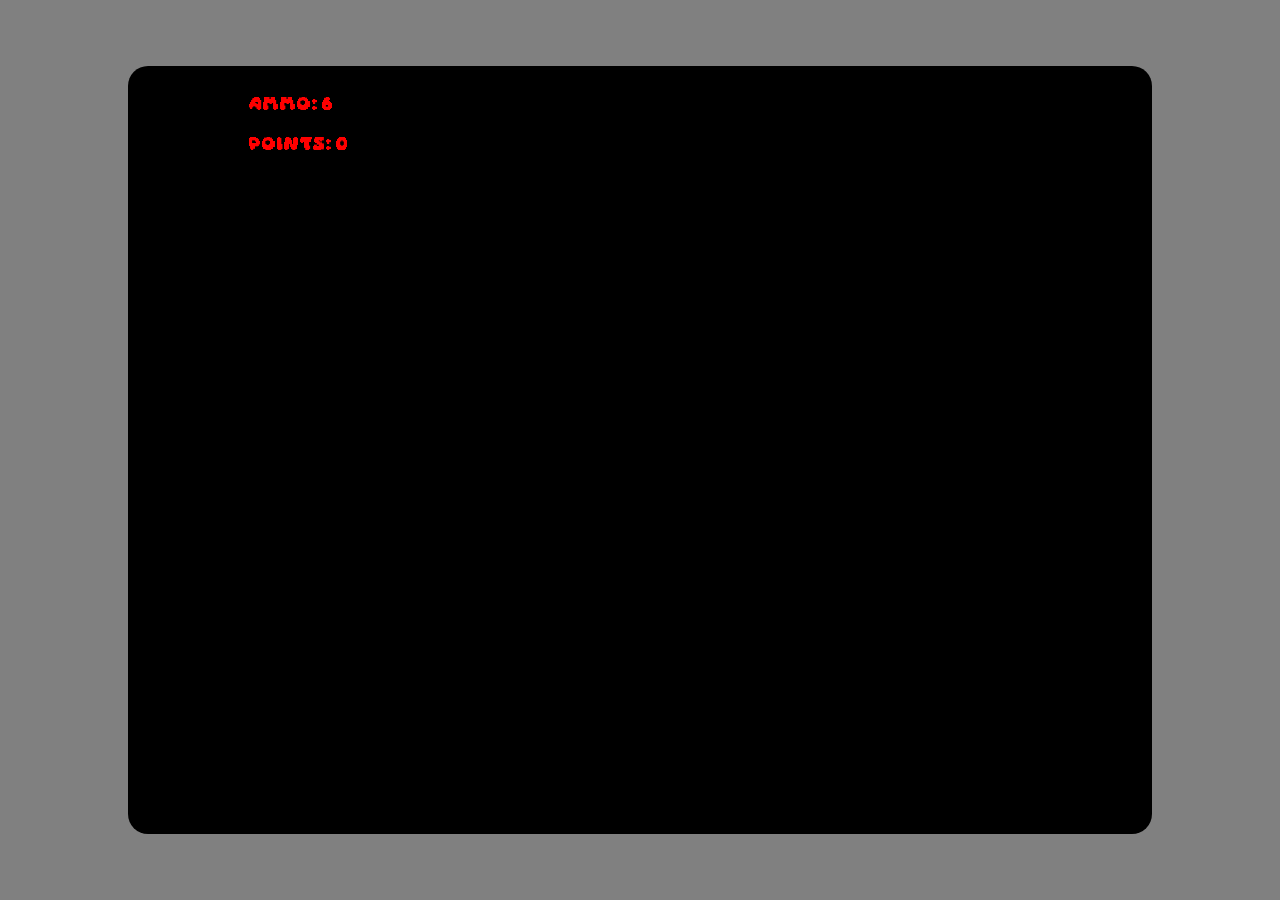
==== jogo.html @ fa0bdadd "reserva" ====
<!DOCTYPE html>
<html lang="pt_BR">
<head>
    <meta charset="UTF-8">
    <meta name="viewport" content="width=device-width, initial-scale=1.0">
    <link rel="stylesheet" href="style2.css">
    <link rel="shortcut icon" href="./img/deadzone-logo.png" type="image/x-icon">
    <script src="classe.js" defer></script>
    <script src="index.js" defer></script>
    <title>Jogo</title>
</head>
<body>
    <canvas id="des" width="1024" height="768" >

    </canvas>
</body>
</html>
---- style2.css ----
@font-face { font-family: 'Daydream'; src: url('Daydream.ttf'); } 
body{
    margin: 0;
    background-color: rgb(128, 128, 128);
    font-family: 'Daydream';
}
canvas{
    margin:auto;
    position: absolute;
    background-color: rgb(0, 0, 0);
    left: 0;
    right: 0;
    top: 0;
    bottom: 0;
    border-radius: 20px;
}
canvas:hover{
    cursor: none;
}
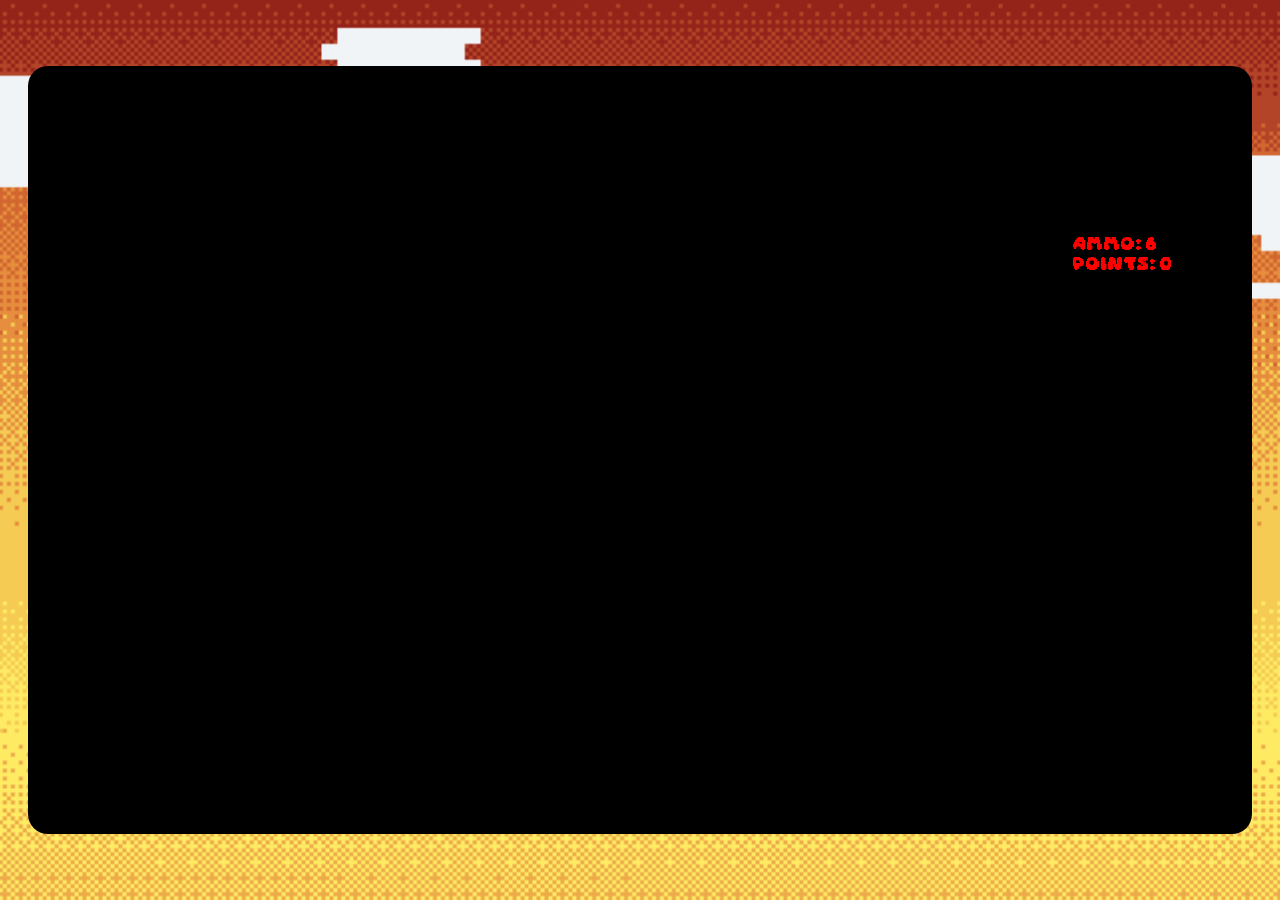
==== commit 84acb006: "atualizar" ====
--- a/jogo.html
+++ b/jogo.html
@@ -10,8 +10,6 @@
     <title>Jogo</title>
 </head>
 <body>
-    <canvas id="des" width="1024" height="768" >
-
-    </canvas>
+    <canvas id="des" width="1224" height="768" ></canvas>
 </body>
 </html>
--- a/style2.css
+++ b/style2.css
@@ -1,7 +1,6 @@
 @font-face { font-family: 'Daydream'; src: url('Daydream.ttf'); } 
 body{
     margin: 0;
-    background-color: rgb(128, 128, 128);
     font-family: 'Daydream';
 }
 canvas{
@@ -16,4 +15,22 @@
 }
 canvas:hover{
     cursor: none;
-}+}
+html {
+    min-height: 100%;
+    background-image: url("./deadzone-sprites/index-elements/deadzone-sky.png");
+    background-size: cover;
+    background-repeat: repeat-x;
+    background-position: top;
+    animation: sky 13.0s infinite linear;
+ }
+
+ @keyframes sky{
+
+    0%{
+    }
+
+    100%{
+        background-position-x: -16000px;
+    }
+ }
